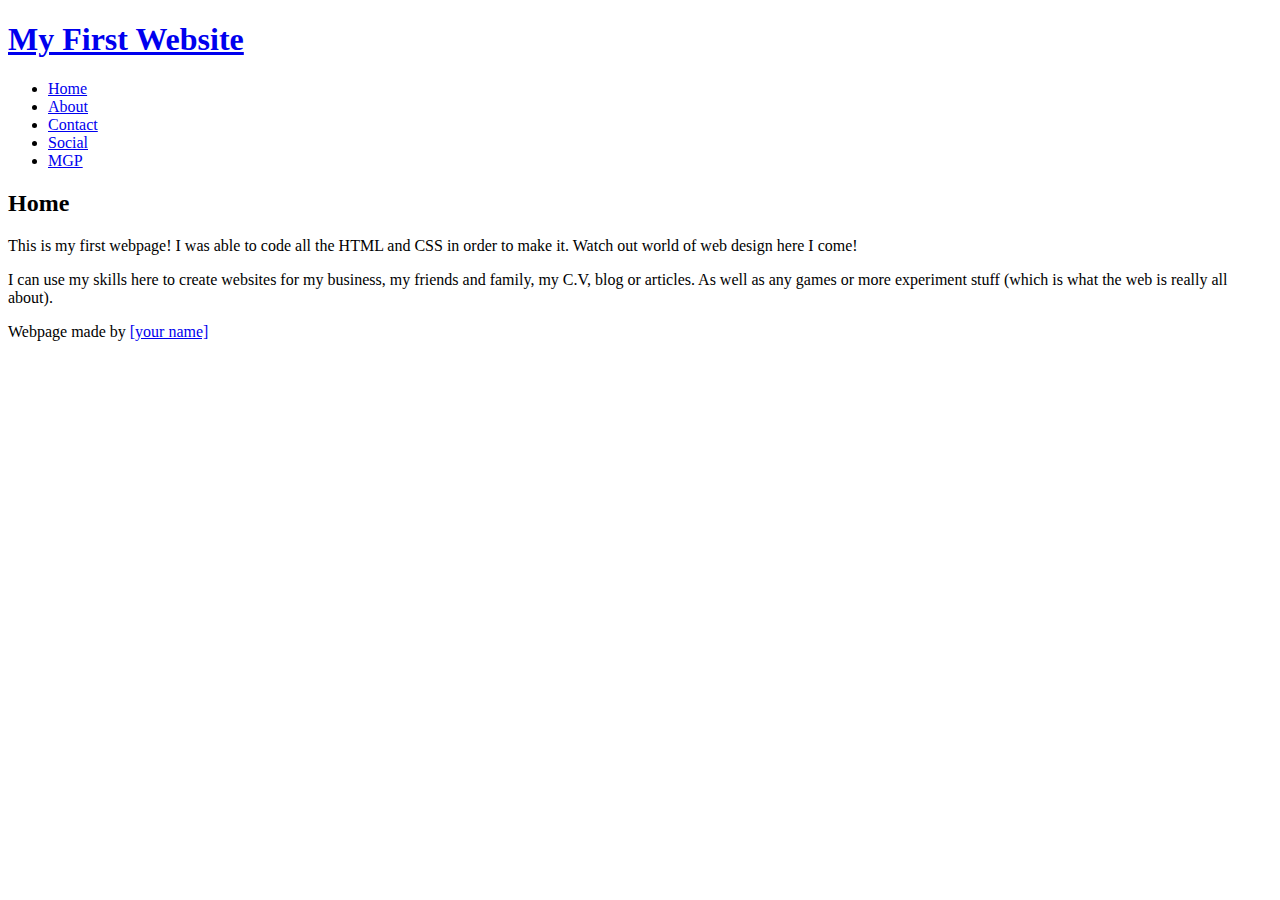
==== about.html @ 29bffdeb "Add files via upload" ====
<!DOCTYPE html>
<html>
<head>
    <title>CSY1018 Website!</title>
    <link rel="style" href="stylesheet.css" type="text/css" />
</head>

<body>

	<!-- webpage content goes here in the body -->
	
		<div id="page">
			<div id="logo">
				<h1><a href="/" id="logoLink">My First Website</a></h1>
			</div>
			<div id="nav">
				<ul>
					<li><a href="#/about.html">Home</a></li>
					<li><a href="#/about.html">About</a></li>
                    <li><a href="#/contact.html">Contact</a></li>
                    <li><a href="#/social.html">Social</a></li>
                    <li><a href="#/mgp.html">MGP</a></li>
				</ul>	
			</div>
			<div id="content">
				<h2>Home</h2>
				<p>
					This is my first webpage! I was able to code all the HTML and CSS in order to make it. Watch out world of web design here I come!
				</p>
				<p> 
					I can use my skills here to create websites for my business, my friends and family, my C.V, blog or articles. As well as any games or more experiment stuff (which is what the web is really all about). 
				</p>
			</div>
			<div id="footer">
				<p>
					Webpage made by <a href="/" target="_blank">[your name]</a>
				</p>
			</div>
		</div>
	</body>
	</html>
---- stylesheet.css ----
/*
* multi-line comment
*/
p{ line-height: 1em; }
h1, h2, h3, h4{
    color: orange;
	font-weight: normal;
	line-height: 1.1em;
	margin: 0 0 .5em 0;
}
h1{ font-size: 1.7em; }
h2{ font-size: 1.5em; }
a{
	color: black;
	text-decoration: none;
}
	a:hover,
	a:active{ text-decoration: underline; }

/* you can structure your code's white space so that it is as readable for when you come back in the future or for other people to read and edit quickly */

body{
    font-family: arial; font-size: 80%; line-height: 1.2em; width: 100%; margin: 0; background: #eee;
}
/* you can put your code all in one line like above */
#page{ margin: 20px; }

/* or on different lines like below */
#logo{
	width: 35%;
	margin-top: 5px;
	font-family: georgia;
	display: inline-block;
}
/* but try and be as concise as possible */
#nav{
	width: 60%;
	display: inline-block;
	text-align: right;
	
}
		#nav ul li{
			display: inline-block;
			height: 62px;
		}
			#nav ul li a{
				padding: 20px;
				background: orange;
				color: white;
			}
			#nav ul li a:hover{
				background-color: #ffb424;
				box-shadow: 0px 1px 1px #666;
			}
			#nav ul li a:active{ background-color: #ff8f00; }

#content{
	margin: 30px 0;
	background: white;
	padding: 20px;
	clear: both;
}
#footer{
	border-bottom: 1px #ccc solid;
	margin-bottom: 10px;
}
	#footer p{
		text-align: right;
		text-transform: uppercase;
		font-size: 80%;
		color: grey;
	}

/* multiple styles seperated by a , */
#content,
ul li a{ box-shadow: 0px 1px 1px #999; }
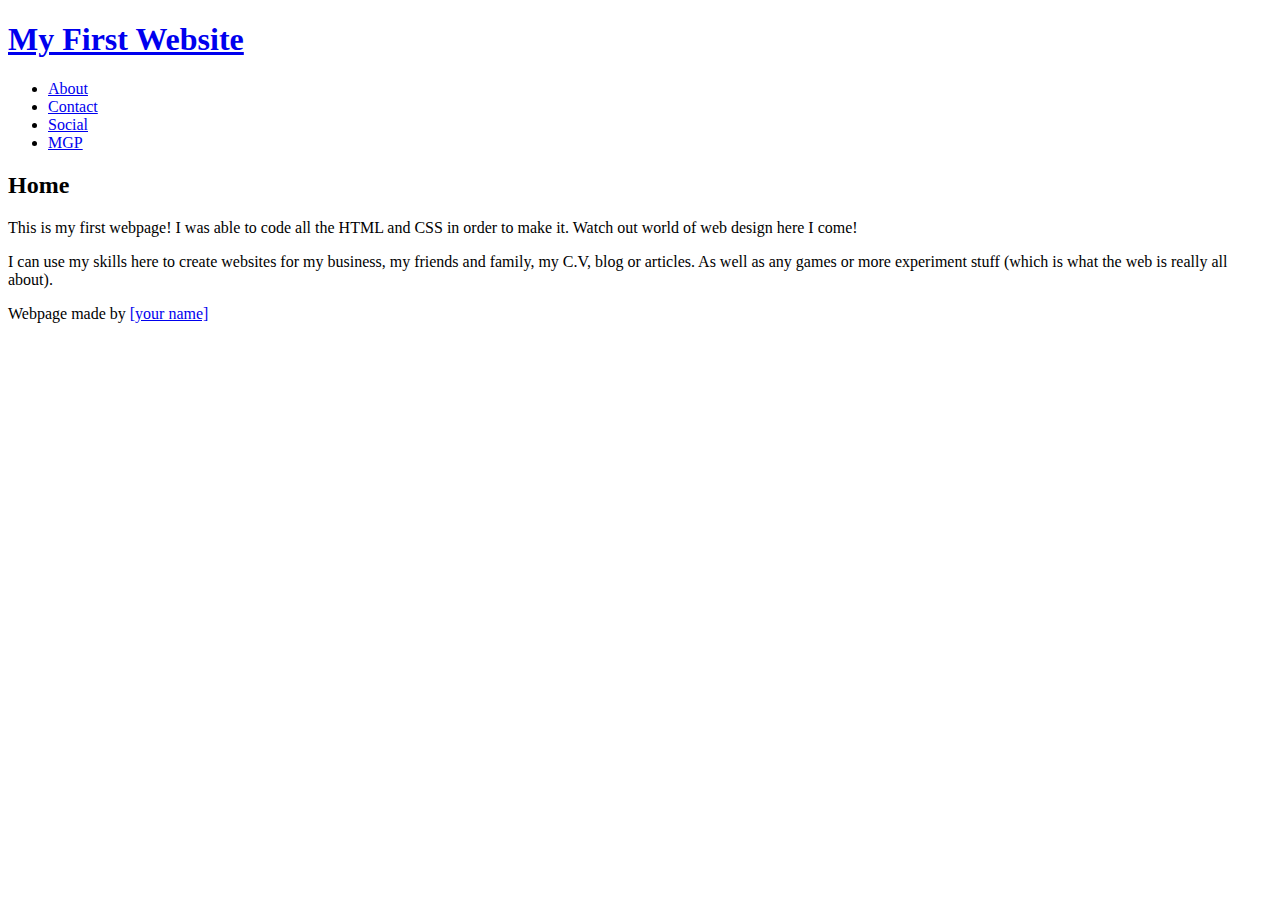
==== commit 5f386543: "Add files via upload" ====
--- a/about.html
+++ b/about.html
@@ -15,7 +15,6 @@
 			</div>
 			<div id="nav">
 				<ul>
-					<li><a href="#/about.html">Home</a></li>
 					<li><a href="#/about.html">About</a></li>
                     <li><a href="#/contact.html">Contact</a></li>
                     <li><a href="#/social.html">Social</a></li>
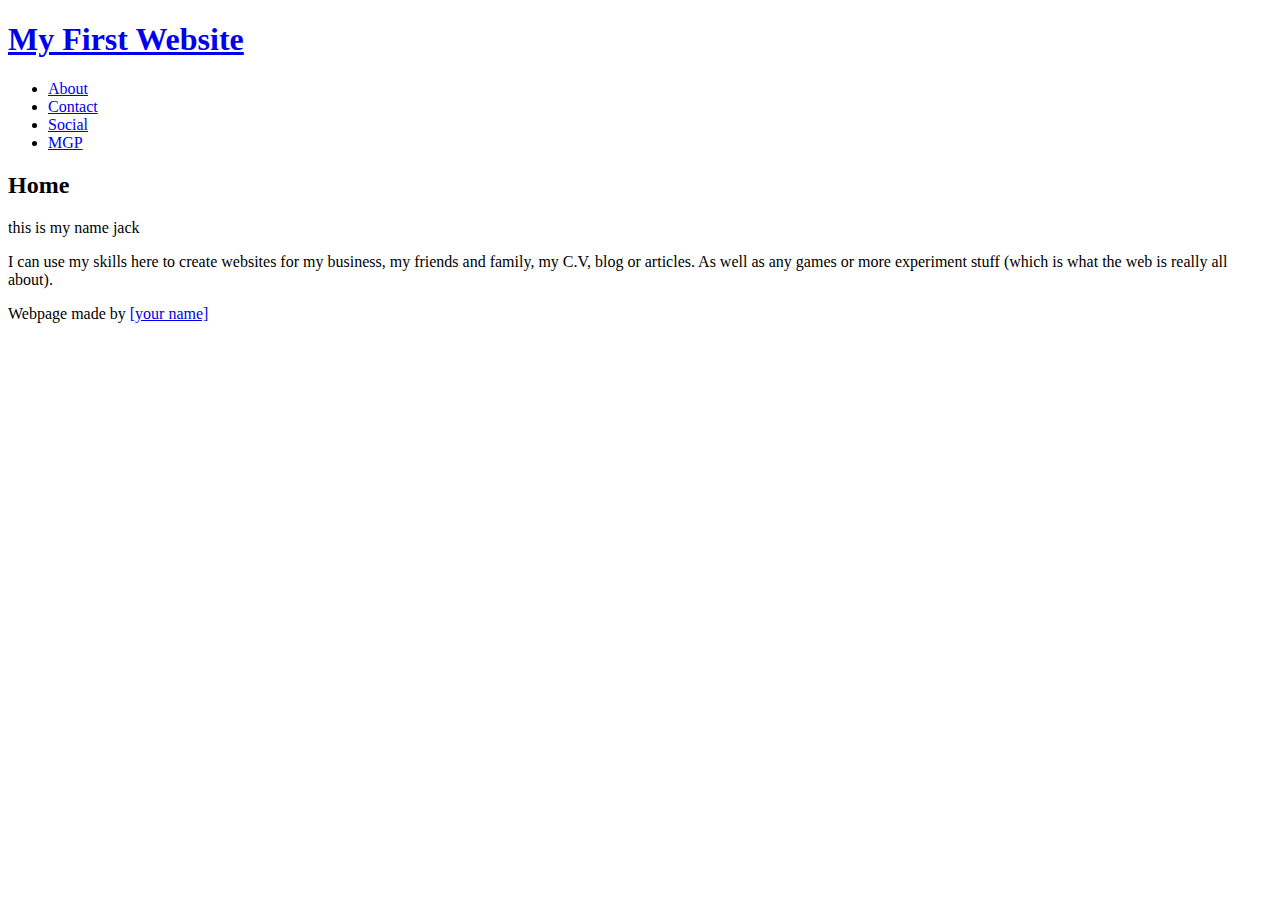
==== commit f374bd2e: "Add files via upload" ====
--- a/about.html
+++ b/about.html
@@ -1,7 +1,7 @@
 <!DOCTYPE html>
 <html>
 <head>
-    <title>CSY1018 Website!</title>
+    <title>About</title>
     <link rel="style" href="stylesheet.css" type="text/css" />
 </head>
 
@@ -24,7 +24,7 @@
 			<div id="content">
 				<h2>Home</h2>
 				<p>
-					This is my first webpage! I was able to code all the HTML and CSS in order to make it. Watch out world of web design here I come!
+					this is my name jack
 				</p>
 				<p> 
 					I can use my skills here to create websites for my business, my friends and family, my C.V, blog or articles. As well as any games or more experiment stuff (which is what the web is really all about). 
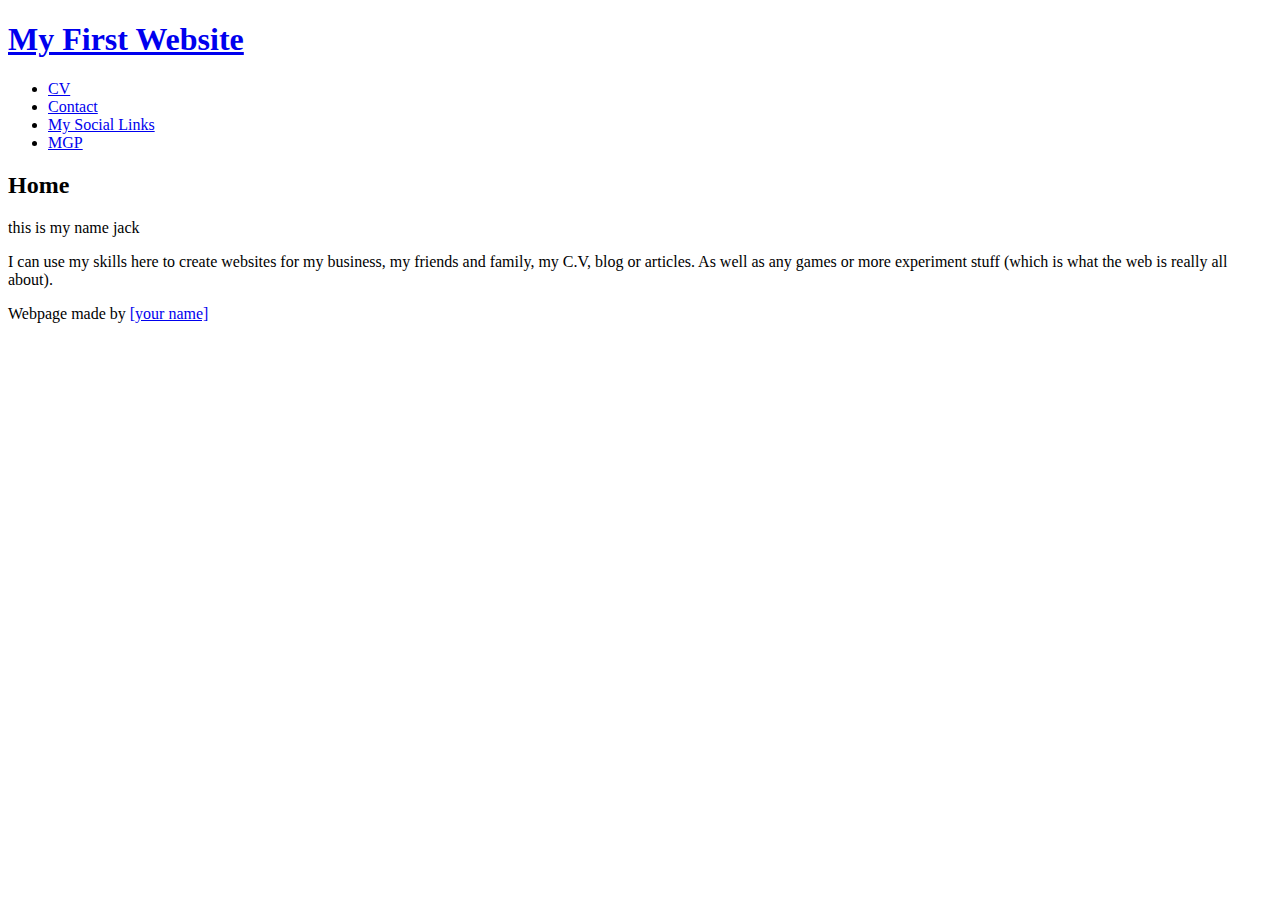
==== commit 740f7756: "Add files via upload" ====
--- a/about.html
+++ b/about.html
@@ -15,10 +15,10 @@
 			</div>
 			<div id="nav">
 				<ul>
-					<li><a href="#/about.html">About</a></li>
-                    <li><a href="#/contact.html">Contact</a></li>
-                    <li><a href="#/social.html">Social</a></li>
-                    <li><a href="#/mgp.html">MGP</a></li>
+					<li><a href="cv.html">CV</a></li>
+                    <li><a href="contact.html">Contact</a></li>
+                    <li><a href="social.html">My Social Links</a></li>
+                    <li><a href="mgp.html">MGP</a></li>
 				</ul>	
 			</div>
 			<div id="content">
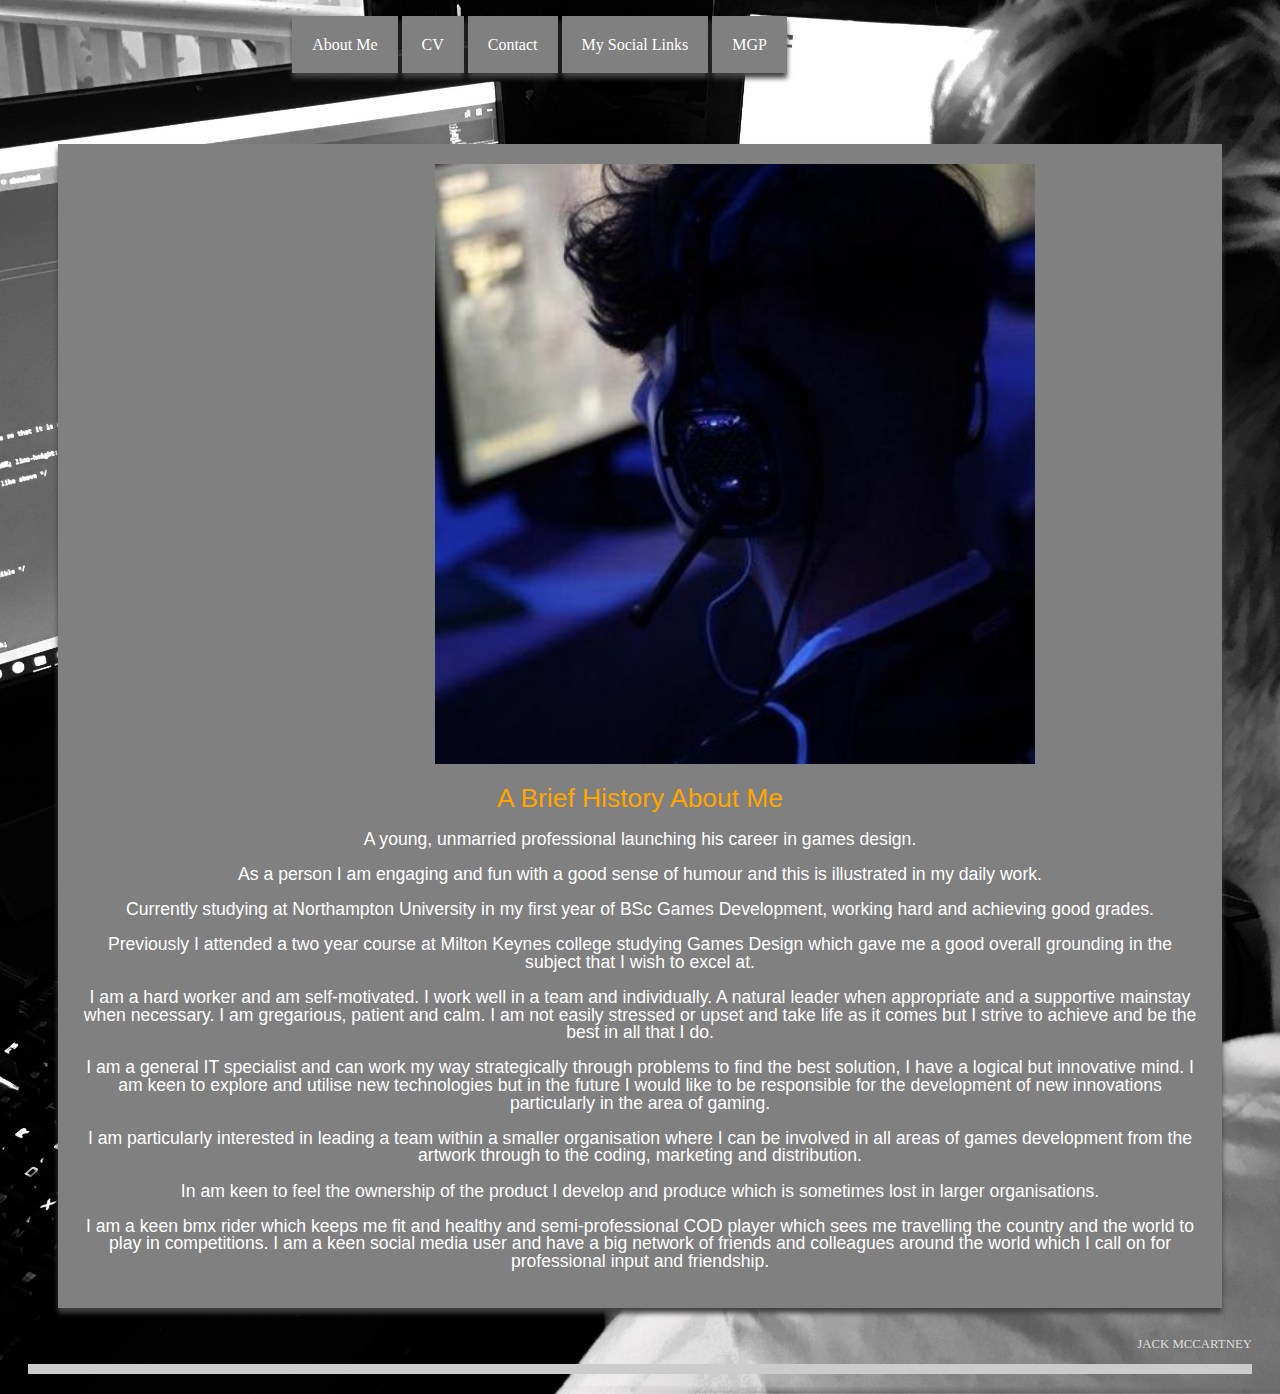
==== commit ffe8def0: "Add files via upload" ====
--- a/about.html
+++ b/about.html
@@ -2,7 +2,7 @@
 <html>
 <head>
     <title>About</title>
-    <link rel="style" href="stylesheet.css" type="text/css" />
+    <link rel="stylesheet" href="stylesheet.css"/>
 </head>
 
 <body>
@@ -10,29 +10,55 @@
 	<!-- webpage content goes here in the body -->
 	
 		<div id="page">
-			<div id="logo">
-				<h1><a href="/" id="logoLink">My First Website</a></h1>
+			<div id="Header">
+				<h1>
 			</div>
 			<div id="nav">
 				<ul>
-					<li><a href="cv.html">CV</a></li>
-                    <li><a href="contact.html">Contact</a></li>
-                    <li><a href="social.html">My Social Links</a></li>
-                    <li><a href="mgp.html">MGP</a></li>
+						<li><a href="about.html">About Me</a></li>
+						<li><a href="cv.html">CV</a></li>
+						<li><a href="contact.html">Contact</a></li>
+						<li><a href="social.html">My Social Links</a></li>
+						<li><a href="mgp.html">MGP</a></li>
 				</ul>	
 			</div>
-			<div id="content">
-				<h2>Home</h2>
+			<div id="writing">
+				<img class="image" src="LAN.jpg">  
+				<h2>A Brief History About Me</h2>
 				<p>
-					this is my name jack
+					A young, unmarried professional launching his career in games design.
 				</p>
-				<p> 
-					I can use my skills here to create websites for my business, my friends and family, my C.V, blog or articles. As well as any games or more experiment stuff (which is what the web is really all about). 
+				<p>
+					As a person I am engaging and fun with a good sense of humour and this is illustrated in my daily work.
 				</p>
+				<p>
+					Currently studying at Northampton University in my first year of BSc Games Development, working hard and achieving good grades.	
+				</p>
+				<p>
+					Previously I attended a two year course at Milton Keynes college studying Games Design which gave me a good overall grounding in the subject that I wish to excel at.	
+				</p>
+				<p>
+					I am a hard worker and am self-motivated. I work well in a team and individually. A natural leader when appropriate and a supportive mainstay when necessary. I am gregarious, patient and calm.
+					I am not easily stressed or upset and take life as it comes but I strive to achieve and be the best in all that I do.	
+				</p>
+				<p>
+					I am a general IT specialist and can work my way strategically through problems to find the best solution, I have a logical but innovative mind. 
+					I am keen to explore and utilise new technologies but in the future I would like to be responsible for the development of new innovations particularly in the area of gaming.					
+				</p>
+				<p>
+					I am particularly interested in leading a team within a smaller organisation where I can be involved in all areas of games development from the artwork through to the coding, marketing and distribution.	
+				</p>
+				<p>
+					In am keen to feel the ownership of the product I develop and produce which is sometimes lost in larger organisations.	
+				</p>
+				<p>	
+				I am a keen bmx rider which keeps me fit and healthy and semi-professional COD player which sees me travelling the country and the world to play in competitions.
+				I am a keen social media user and have a big network of friends and colleagues around the world which I call on for professional input and friendship.
+				</p>	
 			</div>
 			<div id="footer">
 				<p>
-					Webpage made by <a href="/" target="_blank">[your name]</a>
+					<a href="/" target="_blank">Jack McCartney</a>
 				</p>
 			</div>
 		</div>
--- a/stylesheet.css
+++ b/stylesheet.css
@@ -1,40 +1,59 @@
-/*
-* multi-line comment
-*/
-p{ line-height: 1em; }
+p{ 
+	line-height: 1em; 
+}
+p1{
+	font-size: 130%;
+	text-decoration: underline;
+}
+p2{
+	line-height: 1.5em;
+	font-size: 120%;	
+}
+p3{
+	line-height: 1.5em;
+	font-size: 140%;
+}
 h1, h2, h3, h4{
     color: orange;
 	font-weight: normal;
 	line-height: 1.1em;
 	margin: 0 0 .5em 0;
+	text-align: center;
 }
 h1{ font-size: 1.7em; }
 h2{ font-size: 1.5em; }
 a{
-	color: black;
+	color: rgb(221, 221, 221);
 	text-decoration: none;
 }
 	a:hover,
-	a:active{ text-decoration: underline; }
-
-/* you can structure your code's white space so that it is as readable for when you come back in the future or for other people to read and edit quickly */
+	a:active{ text-decoration: underline;
+ }
 
 body{
-    font-family: arial; font-size: 80%; line-height: 1.2em; width: 100%; margin: 0; background: #eee;
+	background-image: url("office.jpg");
+	background-position: center;
+	background-repeat: no-repeat;
+	background-size: cover;
+	
 }
-/* you can put your code all in one line like above */
+.image{
+	padding-left: 190px;
+	margin-bottom: 20px;
+	width: 600px;
+}
+
 #page{ margin: 20px; }
 
-/* or on different lines like below */
 #logo{
 	width: 35%;
 	margin-top: 5px;
 	font-family: georgia;
 	display: inline-block;
 }
-/* but try and be as concise as possible */
+
 #nav{
-	width: 60%;
+	width: 62%;
 	display: inline-block;
 	text-align: right;
 	
@@ -45,23 +64,44 @@
 		}
 			#nav ul li a{
 				padding: 20px;
-				background: orange;
+				background: grey;
 				color: white;
 			}
 			#nav ul li a:hover{
-				background-color: #ffb424;
-				box-shadow: 0px 1px 1px #666;
+				background-color: grey;
+				box-shadow: 0px 5px 5px black;
 			}
-			#nav ul li a:active{ background-color: #ff8f00; }
+			#nav ul li a:active{ background-color: grey }
 
-#content{
-	margin: 30px 0;
-	background: white;
+.writing-layout{
+	display: flex;
+	height: 300px;
+	text-align: center;
+	padding: 30px;
+}
+.writing1{
+	flex:1;
+}
+.writing-one{
+	flex:1;
+}
+
+#writing{
+	margin: 30px 30px;
+	background: grey;
 	padding: 20px;
 	clear: both;
+	font-family: sans-serif; 
+	font-size: 110%; 
+	line-height: 0.5em;
+	color: white; 
+	text-align: center;
+	 
+	
 }
+
 #footer{
-	border-bottom: 1px #ccc solid;
+	border-bottom: 10px #ccc solid;
 	margin-bottom: 10px;
 }
 	#footer p{
@@ -71,6 +111,6 @@
 		color: grey;
 	}
 
-/* multiple styles seperated by a , */
-#content,
-ul li a{ box-shadow: 0px 1px 1px #999; }+#writing,
+ul li a{ box-shadow: 0px 5px 5px rgb(65, 65, 65); 
+}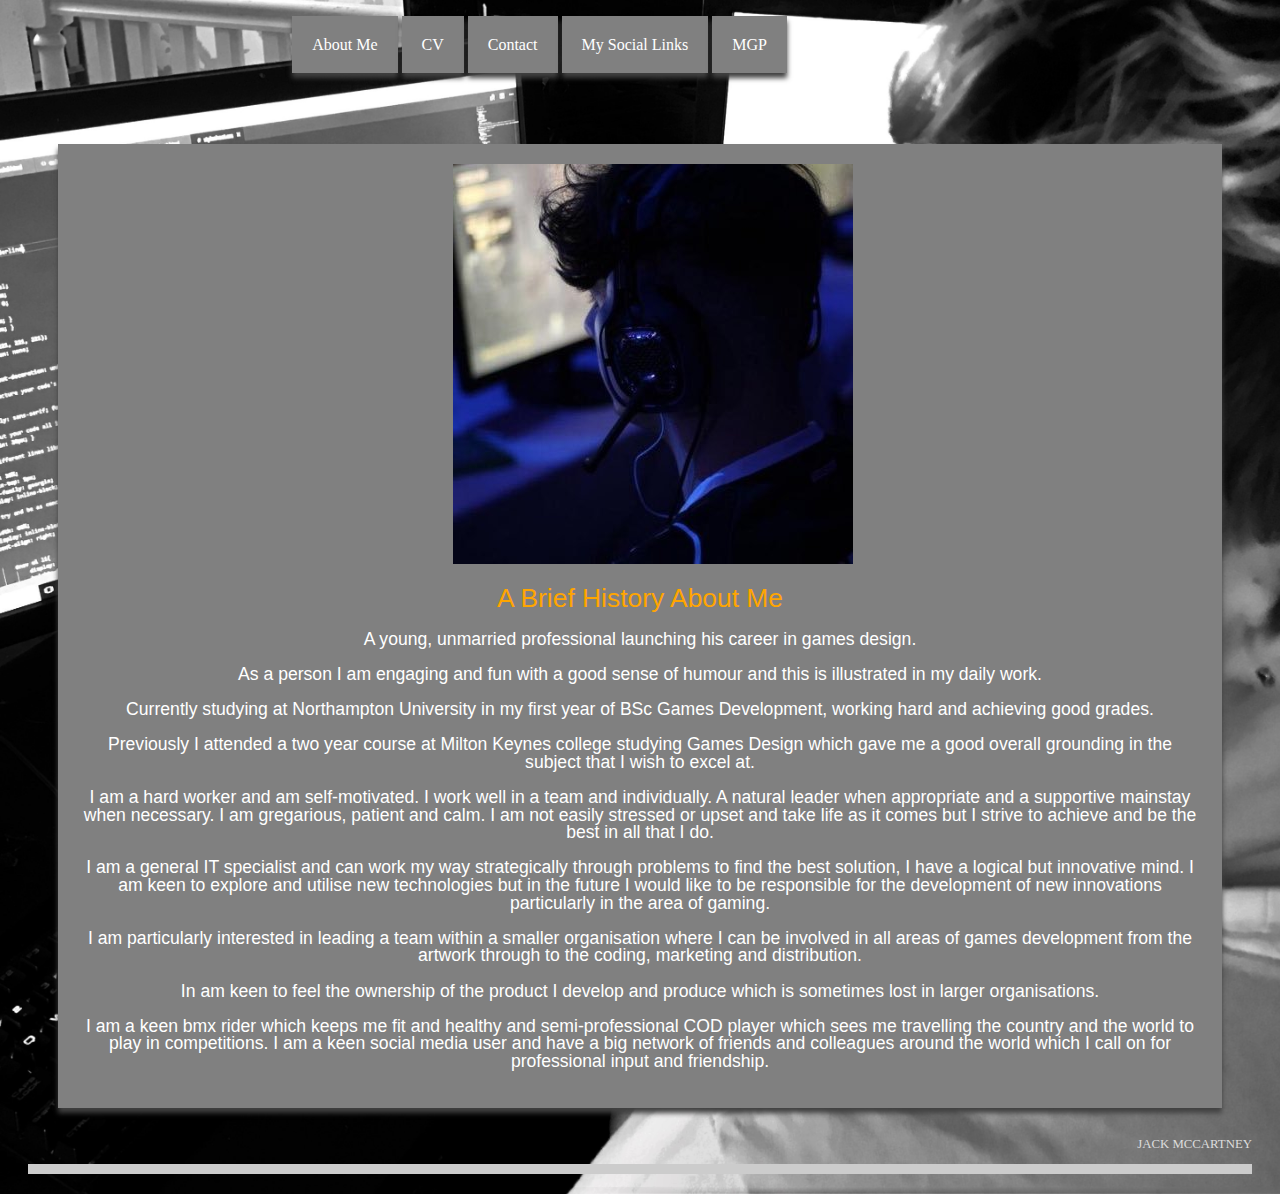
==== commit adb8524a: "Add files via upload" ====
--- a/about.html
+++ b/about.html
@@ -23,7 +23,7 @@
 				</ul>	
 			</div>
 			<div id="writing">
-				<img class="image" src="LAN.jpg">  
+				<img class="image-one" src="LAN.jpg">  
 				<h2>A Brief History About Me</h2>
 				<p>
 					A young, unmarried professional launching his career in games design.
--- a/stylesheet.css
+++ b/stylesheet.css
@@ -38,9 +38,13 @@
 	
 }
 .image{
-	padding-left: 190px;
+	padding-left: 230px;
 	margin-bottom: 20px;
-	width: 600px;
+	height: 300px;
+}
+.image-one{
+	padding-left: 25px;
+	margin-bottom: 20px;
 }
 
 #page{ margin: 20px; }
@@ -73,19 +77,6 @@
 			}
 			#nav ul li a:active{ background-color: grey }
 
-.writing-layout{
-	display: flex;
-	height: 300px;
-	text-align: center;
-	padding: 30px;
-}
-.writing1{
-	flex:1;
-}
-.writing-one{
-	flex:1;
-}
-
 #writing{
 	margin: 30px 30px;
 	background: grey;
